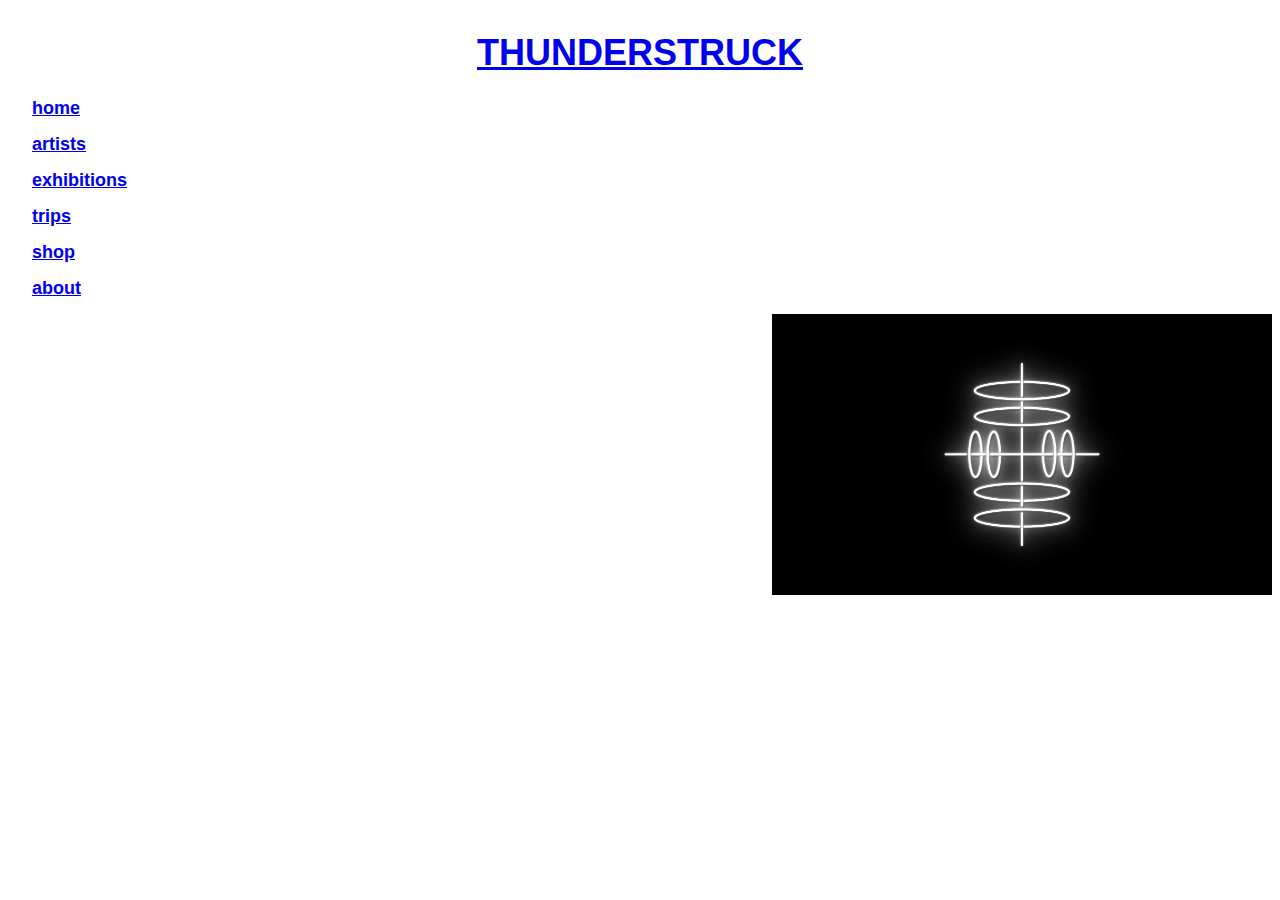
==== index.html @ 9cfd0cd9 "add shop page to each html page." ====
<! DOCTYPE html>
<html lang="en-US">
<head>
  <link href="css/styles.css" rel="stylesheet" type="text/css">
  <title>THUNDERSTRUCK</title>
</head>
  <body>
      <h1><a href="index.html">THUNDERSTRUCK</a></h1>    
      <h2><a href="index.html">home</a></h2>
      <h2><a href="artists.html">artists</a></h2>
      <h2><a href="exhibitions.html">exhibitions</a></h2>
      <h2><a href="trips.html">trips</a></h2>
      <h2><a href="shop.html">shop</a></h2>
      <h2><a href="about.html">about</a></h2>
  <body>
</head>
    <img src="images/ts2_01.gif" alt="glowing white antenna logo on a black rectangle."
</div>
</body>
</html>
---- css/styles.css ----
h1 {
  font-family: 'Trebuchet MS', 'Lucida Sans Unicode', 'Lucida Grande', 'Lucida Sans', Arial, sans-serif;
  font-size: 36px;
  font-weight: bold;
  text-align: center;
  padding-top: 24px;
  color: black;
}
h2 {
  font-family: 'Trebuchet MS', 'Lucida Sans Unicode', 'Lucida Grande', 'Lucida Sans', Arial, sans-serif;
  font-size: 18px;
  font-weight: bold;
  padding-left: 24px;
  width: 20%;
  color: black;
}
img {
  float: right;
  width: 500px;
}
.column {
  width: 300px;
  float: left;
}
.background {
  background-color: black;
}
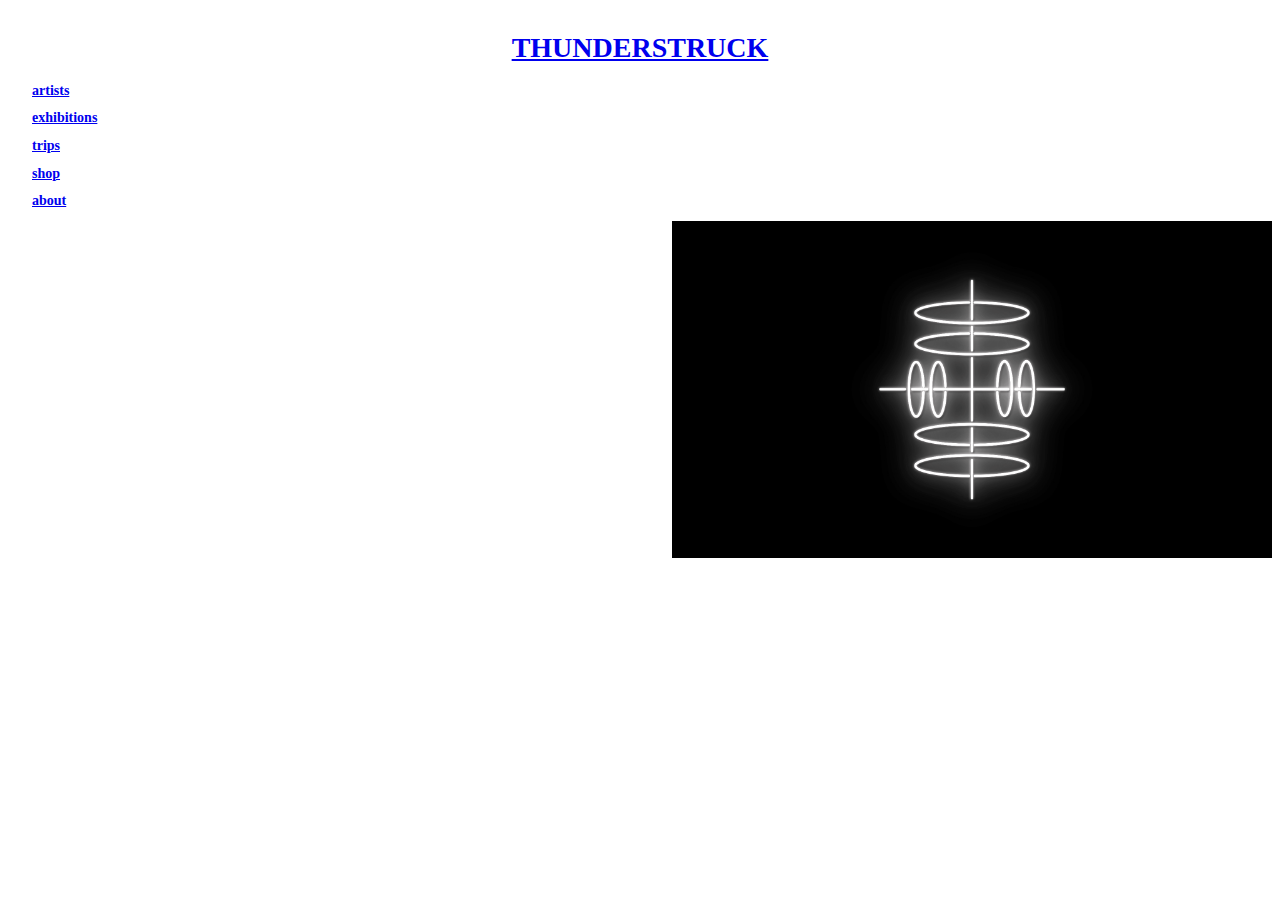
==== commit 340b88b6: "remove home link, adjust h3 css styles." ====
--- a/index.html
+++ b/index.html
@@ -6,7 +6,6 @@
 </head>
   <body>
       <h1><a href="index.html">THUNDERSTRUCK</a></h1>    
-      <h2><a href="index.html">home</a></h2>
       <h2><a href="artists.html">artists</a></h2>
       <h2><a href="exhibitions.html">exhibitions</a></h2>
       <h2><a href="trips.html">trips</a></h2>
--- a/css/styles.css
+++ b/css/styles.css
@@ -1,25 +1,37 @@
 h1 {
-  font-family: 'Trebuchet MS', 'Lucida Sans Unicode', 'Lucida Grande', 'Lucida Sans', Arial, sans-serif;
-  font-size: 36px;
+  font-family: 'Trebuchet MS';
+  font-size: 28px;
   font-weight: bold;
   text-align: center;
   padding-top: 24px;
   color: black;
 }
 h2 {
-  font-family: 'Trebuchet MS', 'Lucida Sans Unicode', 'Lucida Grande', 'Lucida Sans', Arial, sans-serif;
-  font-size: 18px;
+  font-family: 'Trebuchet MS';
+  font-size: 14px;
   font-weight: bold;
   padding-left: 24px;
   width: 20%;
   color: black;
 }
+h3 {
+    float: inline-start;
+    width: 65%;
+    margin-left: 48px;
+    margin-right: 48px;
+    font-family: 'Trebuchet MS';
+    font-size: 14px;
+    font-weight: light;
+    padding-left: 48px;
+    color: black;
+    box-sizing: border-box;
+}
 img {
   float: right;
-  width: 500px;
+  width: 600px;
 }
 .column {
-  width: 300px;
+  width: 200px;
   float: left;
 }
 .background {
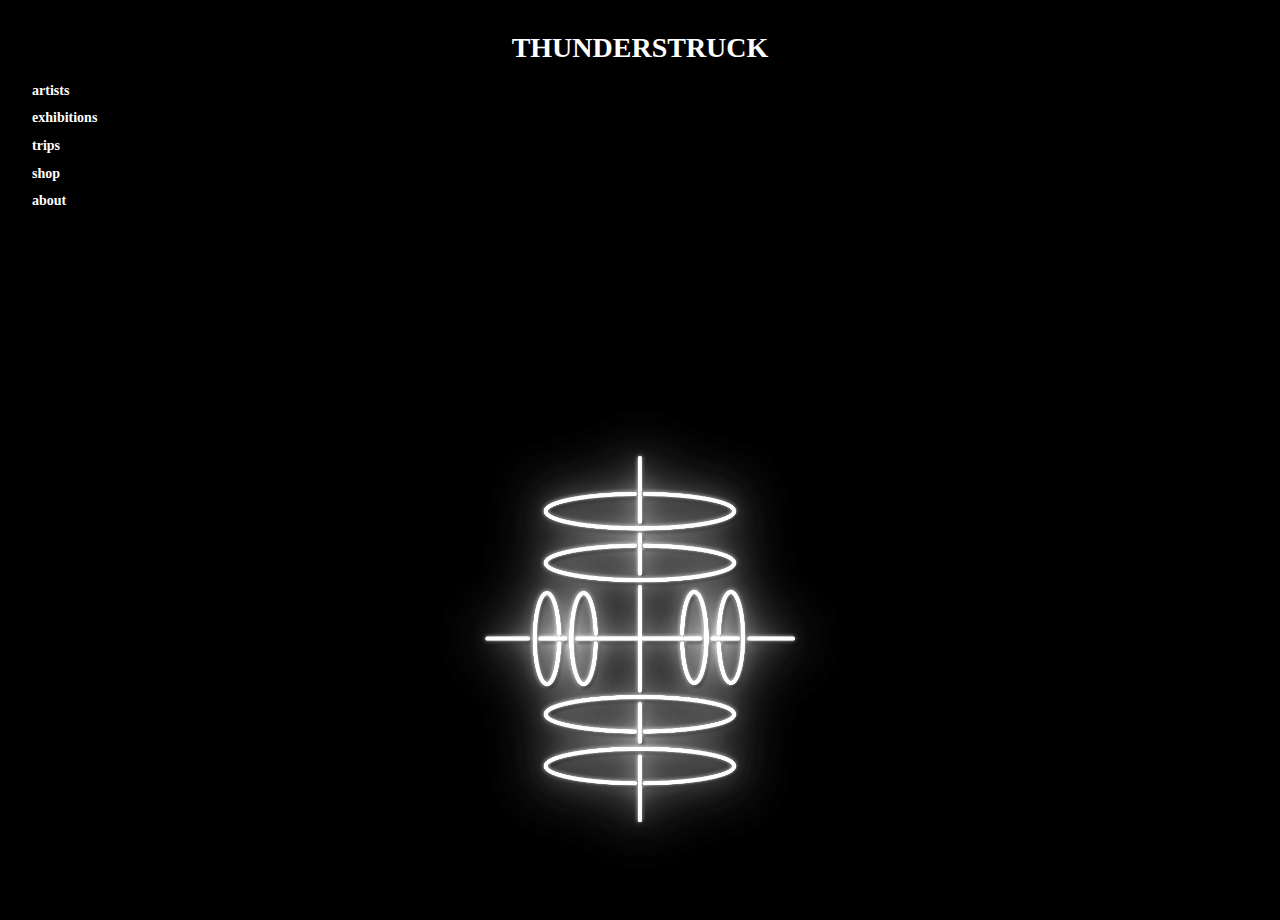
==== commit 20ddebb5: "center graphic on index and adjust h3 text." ====
--- a/index.html
+++ b/index.html
@@ -5,15 +5,16 @@
   <title>THUNDERSTRUCK</title>
 </head>
   <body>
-      <h1><a href="index.html">THUNDERSTRUCK</a></h1>    
-      <h2><a href="artists.html">artists</a></h2>
-      <h2><a href="exhibitions.html">exhibitions</a></h2>
-      <h2><a href="trips.html">trips</a></h2>
-      <h2><a href="shop.html">shop</a></h2>
-      <h2><a href="about.html">about</a></h2>
-  <body>
+      <h1><a href="index.html">THUNDERSTRUCK</a></h1>
+      <div class="column">    
+        <h2><a href="artists.html">artists</a></h2>
+        <h2><a href="exhibitions.html">exhibitions</a></h2>
+        <h2><a href="trips.html">trips</a></h2>
+        <h2><a href="shop.html">shop</a></h2>
+        <h2><a href="about.html">about</a></h2>
+      </div><body>
+    <img src="images/ts2_01.gif" alt="glowing white antenna logo on a black rectangle."</body>
 </head>
-    <img src="images/ts2_01.gif" alt="glowing white antenna logo on a black rectangle."
 </div>
 </body>
 </html>--- a/css/styles.css
+++ b/css/styles.css
@@ -4,7 +4,7 @@
   font-weight: bold;
   text-align: center;
   padding-top: 24px;
-  color: black;
+  color: white;
 }
 h2 {
   font-family: 'Trebuchet MS';
@@ -12,28 +12,36 @@
   font-weight: bold;
   padding-left: 24px;
   width: 20%;
-  color: black;
+  color: white;
 }
 h3 {
     float: inline-start;
+    left: 50%;
     width: 65%;
-    margin-left: 48px;
+    margin-left: 200px;
     margin-right: 48px;
     font-family: 'Trebuchet MS';
     font-size: 14px;
     font-weight: light;
     padding-left: 48px;
-    color: black;
+    color: white;
     box-sizing: border-box;
 }
 img {
-  float: right;
-  width: 600px;
+  position:absolute;
+  width:1000px; 
+  left:50%; 
+  bottom: -20px;
+  margin-left:-500px; 
 }
 .column {
   width: 200px;
-  float: left;
+  float: center;
 }
-.background {
+body {
   background-color: black;
-}+}
+a, a:hover, a:visited, a:active {
+  color: inherit;
+  text-decoration: none;
+ }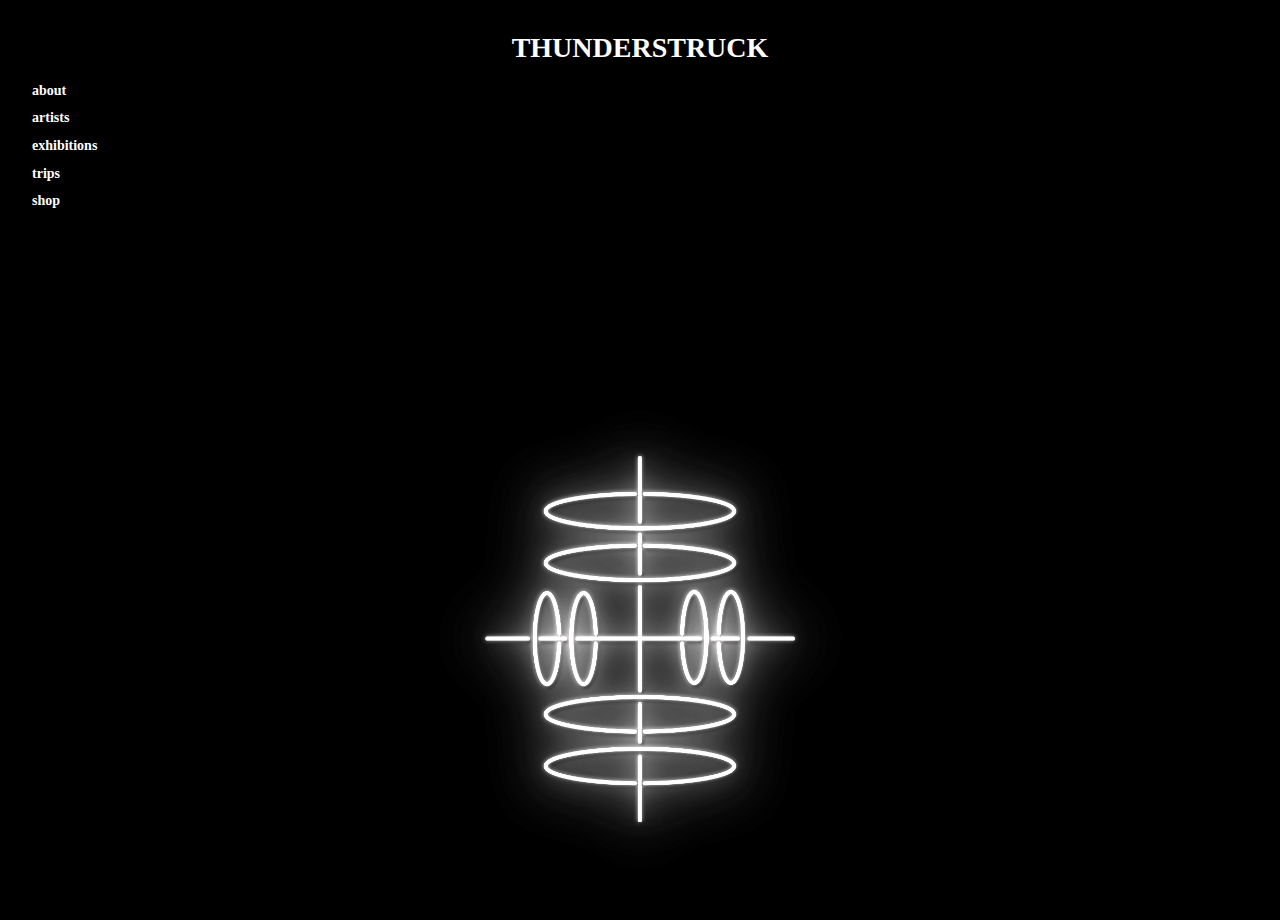
==== commit a7d28b3d: "move about page to top of left column." ====
--- a/index.html
+++ b/index.html
@@ -4,16 +4,16 @@
   <link href="css/styles.css" rel="stylesheet" type="text/css">
   <title>THUNDERSTRUCK</title>
 </head>
-  <body>
-      <h1><a href="index.html">THUNDERSTRUCK</a></h1>
-      <div class="column">    
-        <h2><a href="artists.html">artists</a></h2>
-        <h2><a href="exhibitions.html">exhibitions</a></h2>
-        <h2><a href="trips.html">trips</a></h2>
-        <h2><a href="shop.html">shop</a></h2>
-        <h2><a href="about.html">about</a></h2>
-      </div><body>
-    <img src="images/ts2_01.gif" alt="glowing white antenna logo on a black rectangle."</body>
+<body>
+  <h1><a href="index.html">THUNDERSTRUCK</a></h1>
+  <div class="column">    
+    <h2><a href="about.html">about</a></h2>
+    <h2><a href="artists.html">artists</a></h2>
+    <h2><a href="exhibitions.html">exhibitions</a></h2>
+    <h2><a href="trips.html">trips</a></h2>
+    <h2><a href="shop.html">shop</a></h2>
+  </div><body>
+  <img src="images/ts2_01.gif" alt="glowing white antenna logo on a black rectangle."</body>
 </head>
 </div>
 </body>
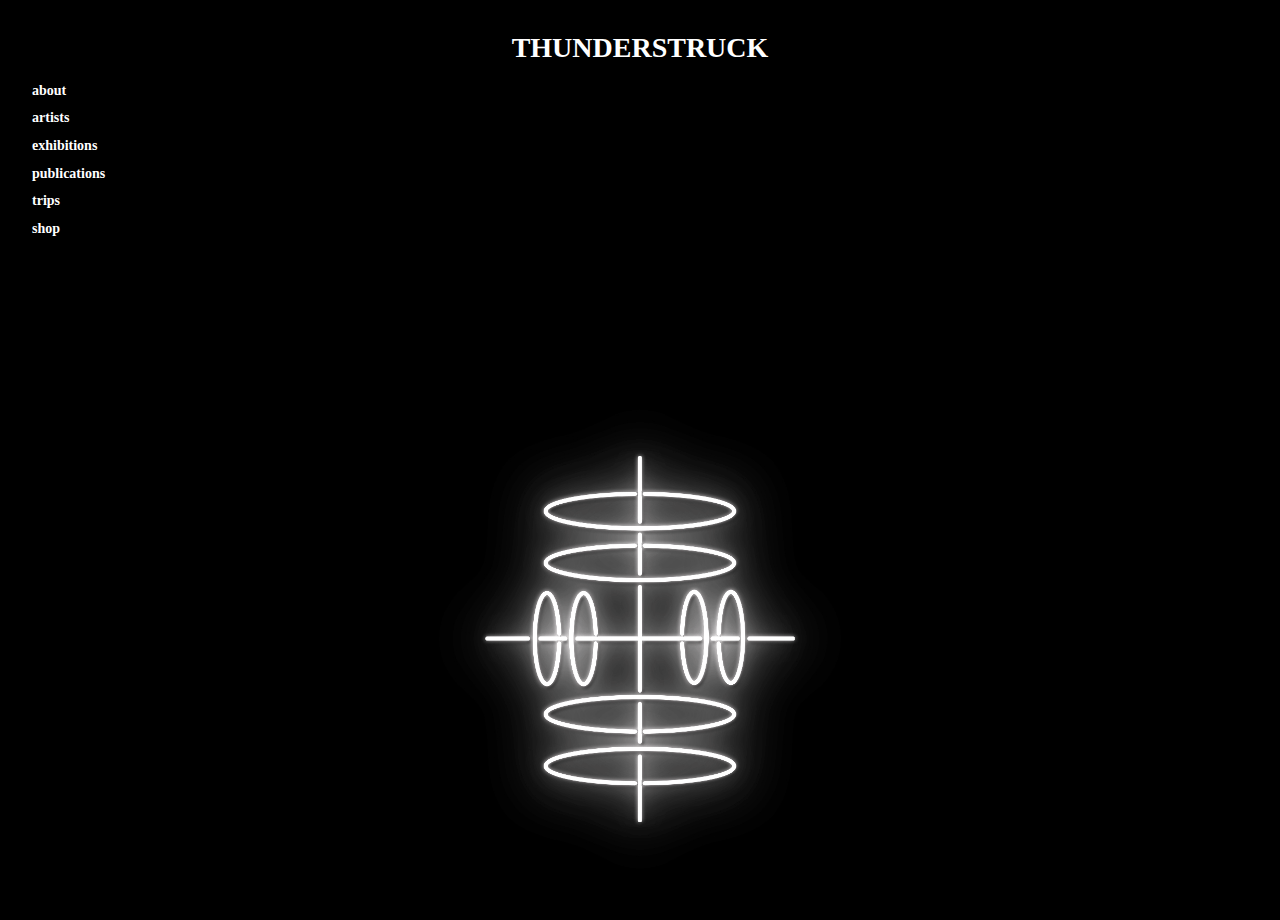
==== commit 9b1df91f: "adjusted h2, then reset." ====
--- a/index.html
+++ b/index.html
@@ -5,11 +5,11 @@
   <title>THUNDERSTRUCK</title>
 </head>
 <body>
-  <h1><a href="index.html">THUNDERSTRUCK</a></h1>
-  <div class="column">    
-    <h2><a href="about.html">about</a></h2>
+  <h1><a href="index.html">THUNDERSTRUCK</a></h1>  
+    <h2><a href="about.html">about</a></h2>  
     <h2><a href="artists.html">artists</a></h2>
     <h2><a href="exhibitions.html">exhibitions</a></h2>
+    <h2><a href="publications.html">publications</a></h2>
     <h2><a href="trips.html">trips</a></h2>
     <h2><a href="shop.html">shop</a></h2>
   </div><body>
--- a/css/styles.css
+++ b/css/styles.css
@@ -22,7 +22,7 @@
     margin-right: 48px;
     font-family: 'Trebuchet MS';
     font-size: 14px;
-    font-weight: light;
+    font-style: regular;
     padding-left: 48px;
     color: white;
     box-sizing: border-box;
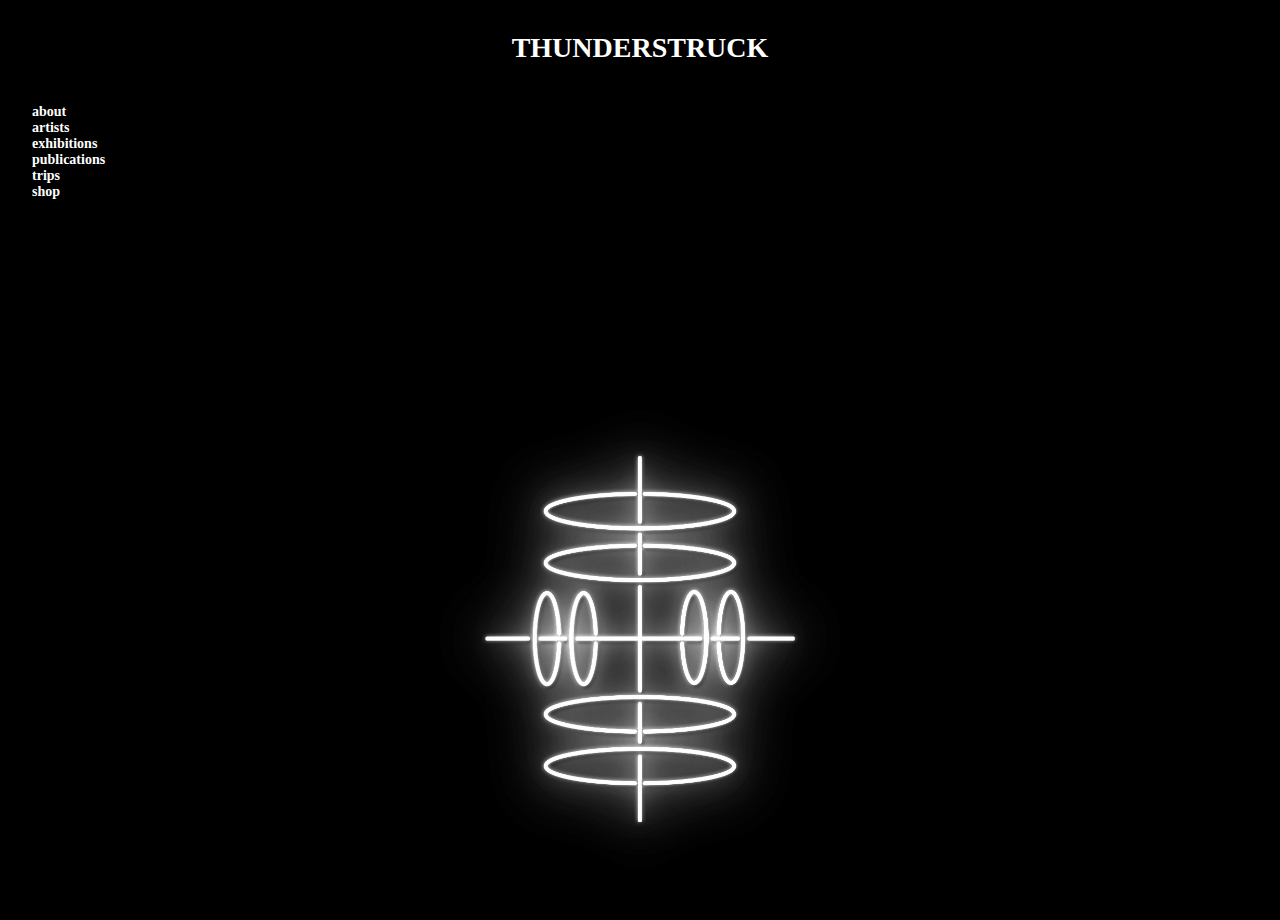
==== commit e21f7580: "edit side navigation css styles." ====
--- a/index.html
+++ b/index.html
@@ -6,14 +6,18 @@
 </head>
 <body>
   <h1><a href="index.html">THUNDERSTRUCK</a></h1>  
-    <h2><a href="about.html">about</a></h2>  
-    <h2><a href="artists.html">artists</a></h2>
-    <h2><a href="exhibitions.html">exhibitions</a></h2>
-    <h2><a href="publications.html">publications</a></h2>
-    <h2><a href="trips.html">trips</a></h2>
-    <h2><a href="shop.html">shop</a></h2>
-  </div><body>
-  <img src="images/ts2_01.gif" alt="glowing white antenna logo on a black rectangle."</body>
+    
+  <ul><h2>
+    <li><a href="about.html">about</a></li>  
+    <li><a href="artists.html">artists</a></li>
+    <li><a href="exhibitions.html">exhibitions</a></li>
+    <li><a href="publications.html">publications</a></li>
+    <li><a href="trips.html">trips</a></li>
+    <li><a href="shop.html">shop</a></li>
+  <h2></ul>
+  </div>
+  <body>
+  <img src="img/ts2_01.gif" alt="glowing white antenna logo on a black rectangle."</body>
 </head>
 </div>
 </body>
--- a/css/styles.css
+++ b/css/styles.css
@@ -1,3 +1,7 @@
+.trebuchet {
+  font-family: 'Trebuchet MS';
+  color: white;
+}
 h1 {
   font-family: 'Trebuchet MS';
   font-size: 28px;
@@ -16,13 +20,14 @@
 }
 h3 {
     float: inline-start;
+    text-align: justify;
     left: 50%;
     width: 65%;
     margin-left: 200px;
     margin-right: 48px;
     font-family: 'Trebuchet MS';
-    font-size: 14px;
-    font-style: regular;
+    font-size: 16px;
+    font-weight:100;
     padding-left: 48px;
     color: white;
     box-sizing: border-box;
@@ -44,4 +49,14 @@
 a, a:hover, a:visited, a:active {
   color: inherit;
   text-decoration: none;
- }+}
+ul {
+  list-style-type: none;
+  margin-top: 10px;
+  padding: 0;
+  width: 25%;
+  background-color: black;
+  height: 100%; 
+  position: fixed; 
+  overflow: auto;
+}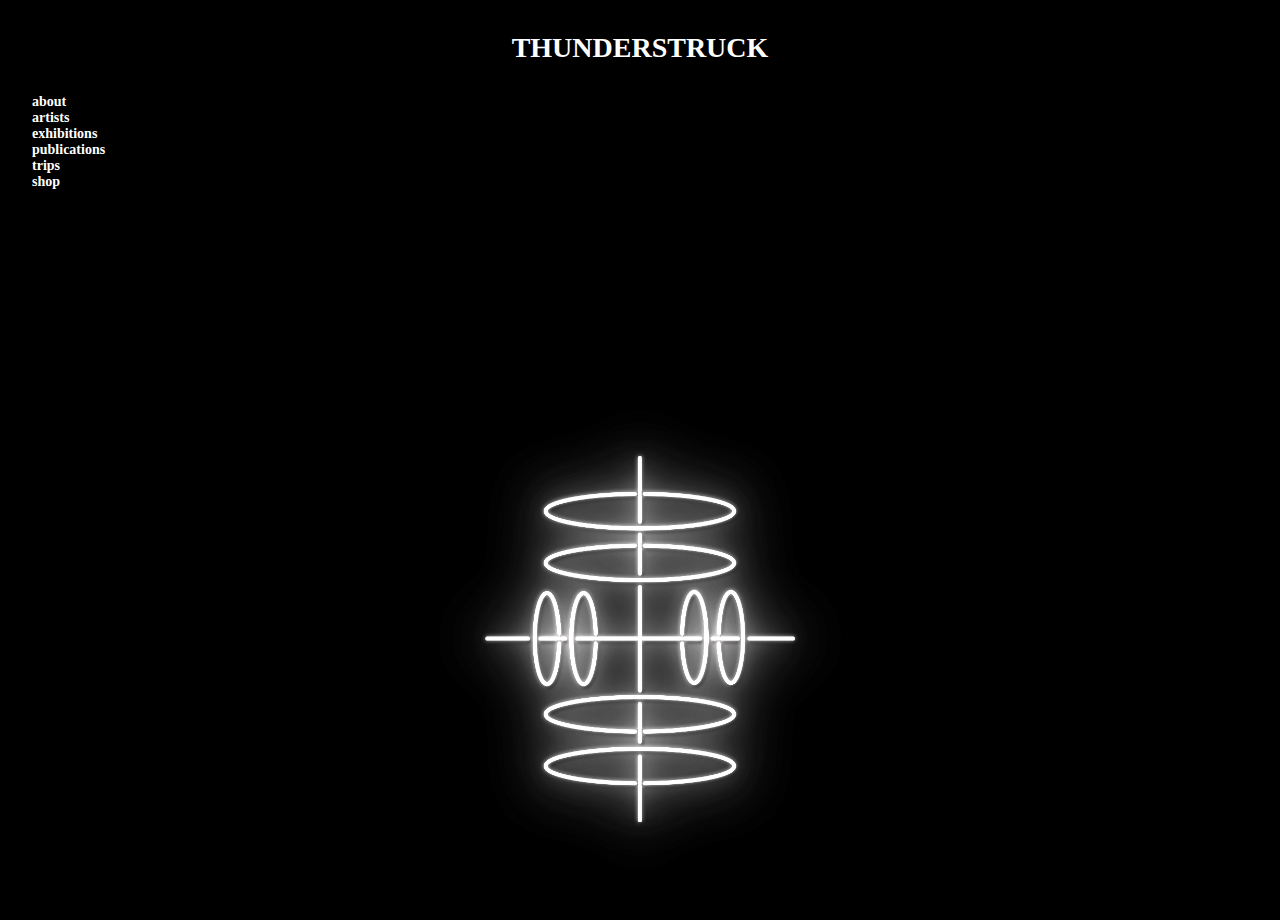
==== commit 8fd4abe7: "change css styles for ul." ====
--- a/index.html
+++ b/index.html
@@ -7,14 +7,15 @@
 <body>
   <h1><a href="index.html">THUNDERSTRUCK</a></h1>  
     
-  <ul><h2>
-    <li><a href="about.html">about</a></li>  
-    <li><a href="artists.html">artists</a></li>
-    <li><a href="exhibitions.html">exhibitions</a></li>
-    <li><a href="publications.html">publications</a></li>
-    <li><a href="trips.html">trips</a></li>
-    <li><a href="shop.html">shop</a></li>
-  <h2></ul>
+  <div class="navigation">
+    <ul><h2>
+      <li><a href="about.html">about</a></li>  
+      <li><a href="artists.html">artists</a></li>
+      <li><a href="exhibitions.html">exhibitions</a></li>
+      <li><a href="publications.html">publications</a></li>
+      <li><a href="trips.html">trips</a></li>
+      <li><a href="shop.html">shop</a></li>
+    <h2></ul>
   </div>
   <body>
   <img src="img/ts2_01.gif" alt="glowing white antenna logo on a black rectangle."</body>
--- a/css/styles.css
+++ b/css/styles.css
@@ -52,9 +52,9 @@
 }
 ul {
   list-style-type: none;
-  margin-top: 10px;
+  margin: 0;
   padding: 0;
-  width: 25%;
+  width: 10%;
   background-color: black;
   height: 100%; 
   position: fixed; 
